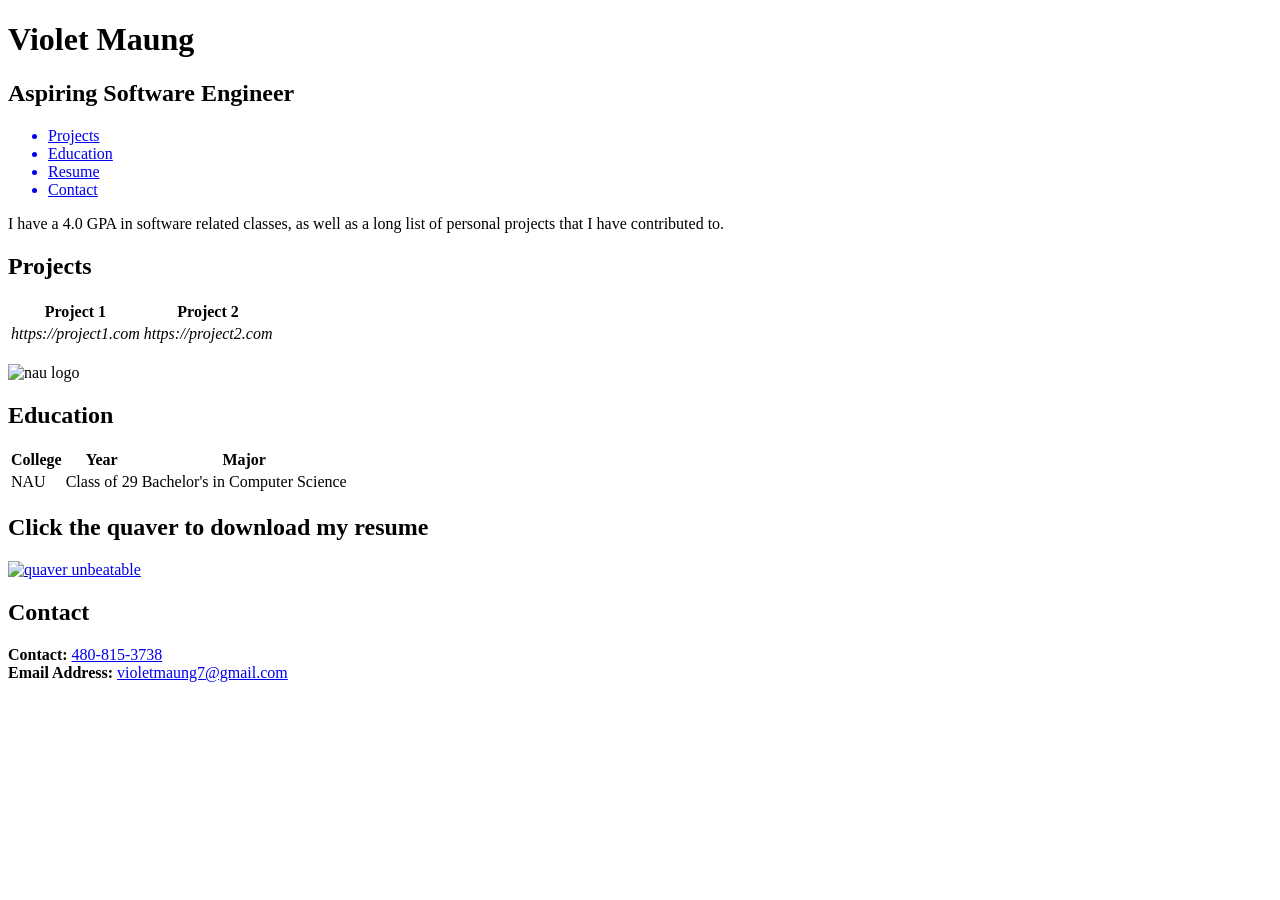
==== homework2/index.html @ 8edd4e37 "Create index.html" ====
<!DOCTYPE html>

<html>

    <head>
        <title>
            Violet
        </title>
        <link rel ="stylesheet" href="styles.css">
    </head>

    <body>
        
        <h1>Violet Maung</h1>
        <h2>Aspiring Software Engineer</h2>
        <nav>
            <ul>
                <a href="index.html#projects">
                    <li>Projects</li>
                </a>
                
                <a href="index.html#education">
                    <li>Education</li>
                </a>
                
                <a href="index.html#resume">
                    <li>Resume</li>
                </a>
                
                <a href="index.html#contact">
                    <li>Contact</li>
                </a>
                
            </ul>
        </nav>

        
        <p>
        I have a 4.0 GPA in software related classes, as well as a long list of personal projects that I have contributed to.
        </p>
        
        <section id ="projects">
            <h2><b>Projects</b></h2>
            <table>
                <tr>
                    <th><b>Project 1</b></th>
                    <th> <b>Project 2</b></th>
                </tr>
                <tr>
                    <td><i>https://project1.com</i></td>
                    <td><i>https://project2.com</i></td>
                </tr>
            </table>
        </section>
        
        <br>

        
        <section id ="education">
            <img src="https://a57.foxsports.com/statics.foxsports.com/www.foxsports.com/content/uploads/2020/02/1294/728/99039779-PI-NAU-Generic-Logo1-New-042614.jpg?ve=1&tl=1" alt="nau logo" height = "100"/>
            <h2>Education</h2>
            <table>
                <tr>
                    <th>College</th>
                    <th>Year</th>
                    <th>Major</th>
                </tr>
                <tr>
                    <td>NAU</td>
                    <td>Class of 29</td>
                    <td>Bachelor's in Computer Science</td>
                </tr>
            </table>
        </section>

        <section id ="resume">
            <h1>Click the quaver to download my resume</h1>
            <a href="resume.pdf" download ="resume"><img src="https://static.wikia.nocookie.net/unbeatable/images/2/27/QuaverCombatPlayingIdle_0000.png/revision/latest?cb=20221223045119" alt ="quaver unbeatable" height ="50" width = "150"/></a>
        </section>

        <section id ="contact">
            <h2>Contact</h2>
            <p>
                <b>Contact:</b> <a href="callto:4808153738">480-815-3738</a>
                <br>
                <b>Email Address:</b> <a href="mailto:violetmaung7@gmail.com">violetmaung7@gmail.com</a>
            </p>
        </section>
    </body>
</html>
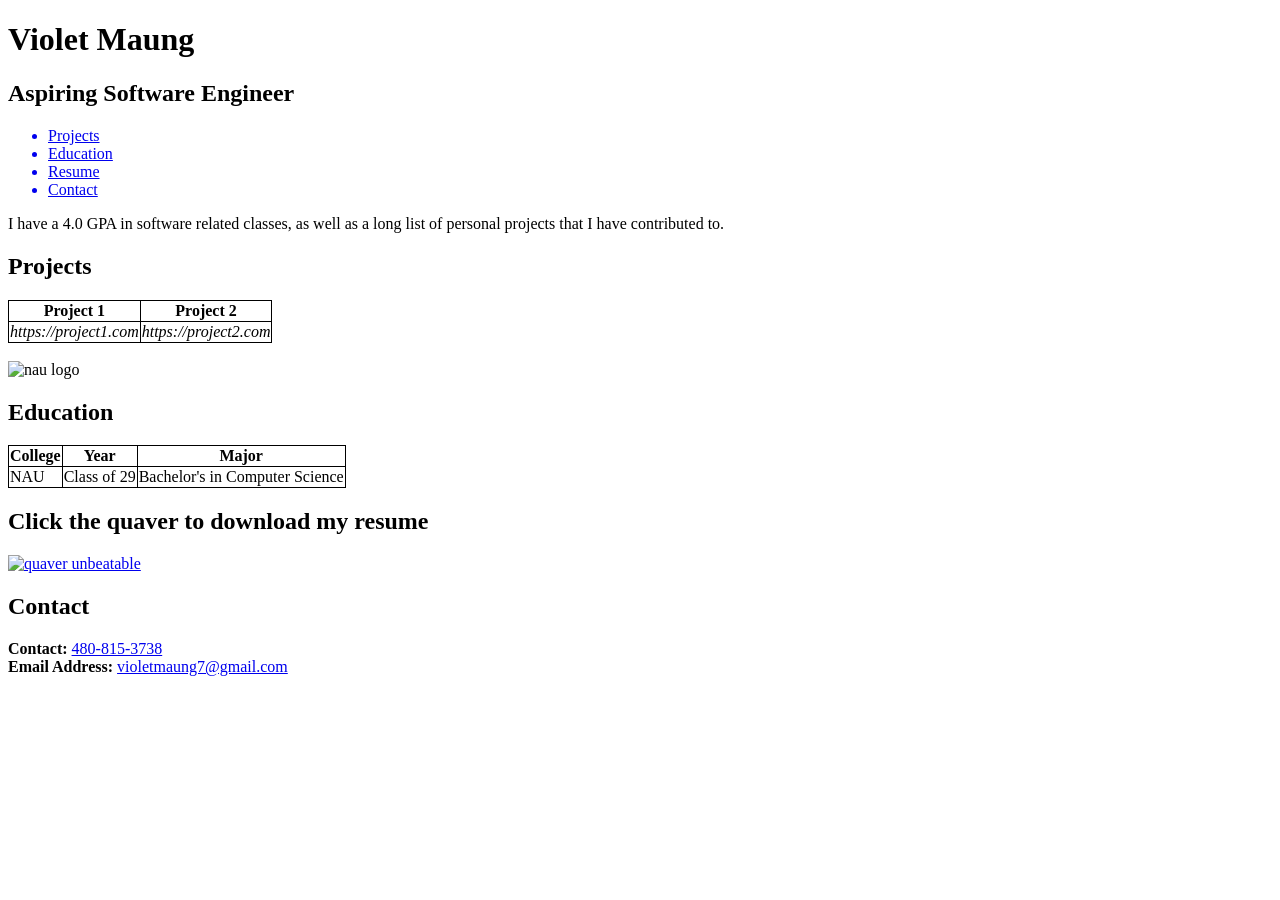
==== commit 5943fb9e: "Update index.html" ====
--- a/homework2/index.html
+++ b/homework2/index.html
@@ -75,7 +75,7 @@
 
         <section id ="resume">
             <h1>Click the quaver to download my resume</h1>
-            <a href="resume.pdf" download ="resume"><img src="https://static.wikia.nocookie.net/unbeatable/images/2/27/QuaverCombatPlayingIdle_0000.png/revision/latest?cb=20221223045119" alt ="quaver unbeatable" height ="50" width = "150"/></a>
+            <a href="resume.pdf" download ="resume"><img src="QuaverCombatPlayingIdle_0000.png" alt ="quaver unbeatable" height ="50" width = "150"/></a>
         </section>
 
         <section id ="contact">
--- a/homework2/styles.css
+++ b/homework2/styles.css
@@ -0,0 +1,6 @@
+
+table, th, td {
+border: 1px solid black;
+border-collapse: collapse;
+}
+        
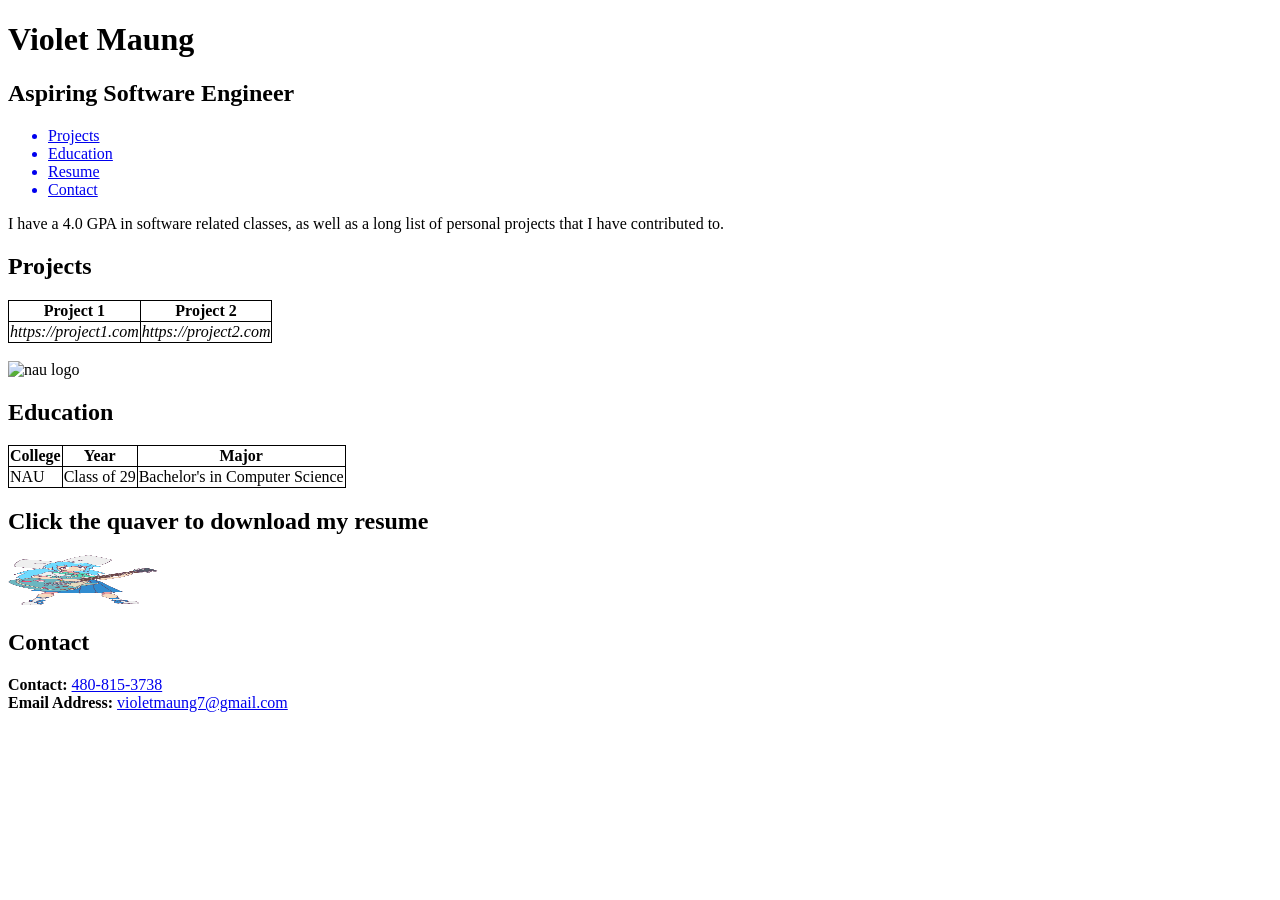
==== commit 5f10f961: "Update index.html" ====
--- a/homework2/index.html
+++ b/homework2/index.html
@@ -75,7 +75,7 @@
 
         <section id ="resume">
             <h1>Click the quaver to download my resume</h1>
-            <a href="resume.pdf" download ="resume"><img src="QuaverCombatPlayingIdle_0000.png" alt ="quaver unbeatable" height ="50" width = "150"/></a>
+            <img src="QuaverCombatPlayingIdle_0000.png" alt ="quaver unbeatable" height ="50" width ="150"/>
         </section>
 
         <section id ="contact">
